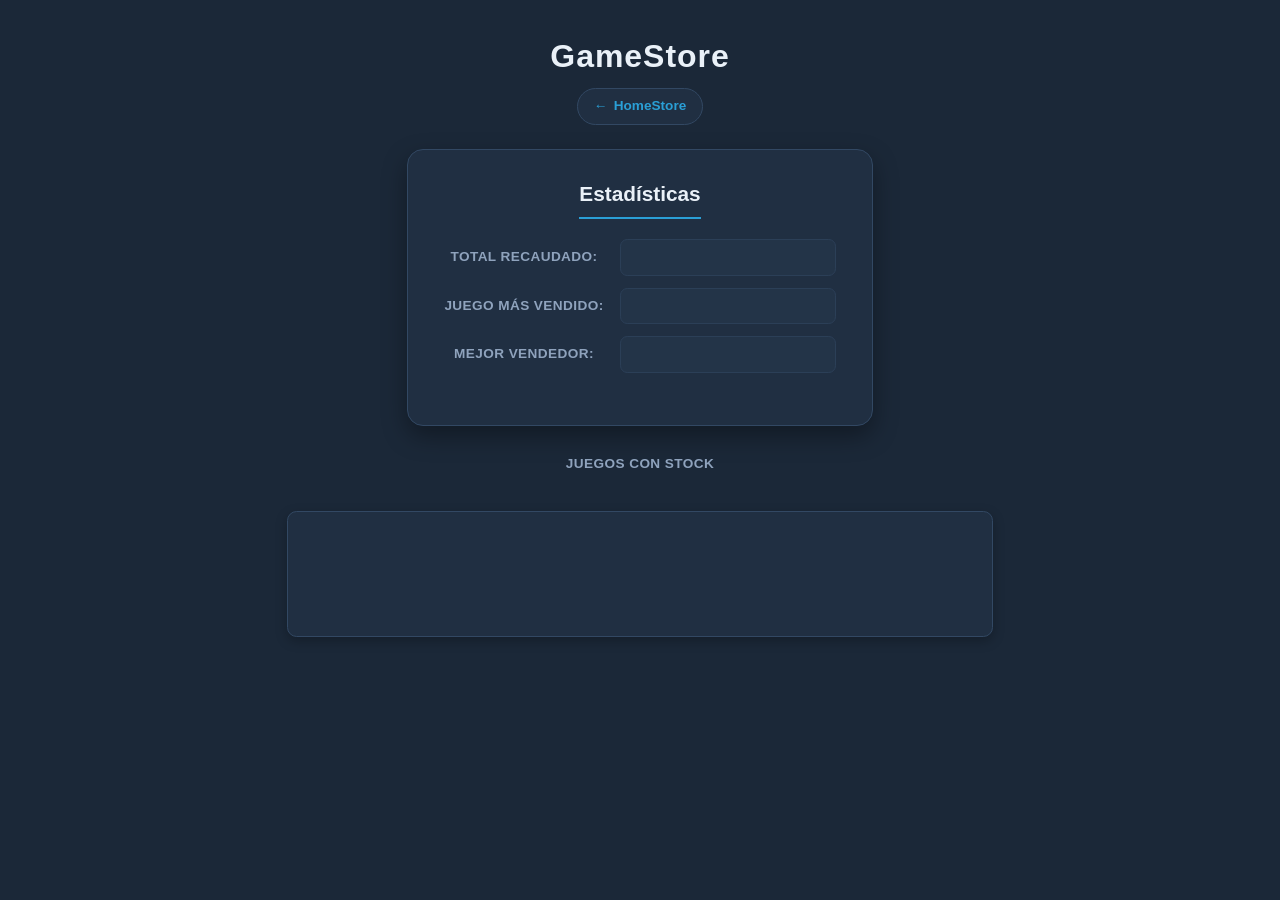
==== Paginas/estadisticas.html @ 3cfef7a3 "cambios en los html y css" ====
<!DOCTYPE html>
<html lang="en">
<head>
    <meta charset="UTF-8">
    <meta name="viewport" content="width=device-width, initial-scale=1.0">
    <title>Store</title>
    <script src="../Dominio/Servicios/memoria.js"></script>
    <script src="../Dominio/Controladora/estadisticasControladores.js"></script>
    <link rel="stylesheet" href="../Css/estilos.css">
</head>
<body onload="CargoDatosEstadisticas()">
    <center>
        <h1>GameStore</h1>
        <a href="../index.html">HomeStore</a>
        <form id="dep">
            <h3 class="titulo">Estadísticas</h3>
            <section>
                <div class="campos">
                    <label for="totalRecaudado">Total recaudado: </label>
                    <input type="text" id="totalRecaudado" disabled>

                    <label for="masVendido">Juego más vendido: </label>
                    <input type="text" id="masVendido" disabled>

                    <label for="mejorVendedor">Mejor vendedor: </label>
                    <input type="text" id="mejorVendedor" disabled>
                    
                </div>
                <div class="botones">
                    <!-- <input class="btn_agregar" type="button" value="Agregar" onclick="AgregarVendedor()">
                    <input class="btn_modificar" type="button" value="Modificar" onclick="ModificarVendedor()">
                    <input class="btn_eliminar" type="button" value="Eliminar" onclick="EliminarVendedor()">
                    <input class="btn_limpiar" type="button" value="Limpiar" onclick="InicializarVendedor()"> -->
                </div>
            </section>
        </form>

        <div class="listado">
            <label for="games-con-stock">Juegos con Stock</label>
            <br>
            <select id="games-con-stock" size="6"></select>
        </div>
        
    </center>

</body>
</html>
---- Css/estilos.css ----
:root {
    --color-fondo: #1b2838;
    --color-header: #171a21;
    --color-superficie: #202f42;
    --color-superficie-alt: #26374c;
    --color-borde: #324863;
    --color-principal: #2a9fd6;
    --color-principal-oscuro: #033b5c;
    --color-peligro: #7a2e2e;
    --color-peligro-claro: #a83c3c;
    --color-texto: #eaf1f8;
    --color-texto-secundario: #8fa3bd;

    --radio: 0.6rem;
    --radio-lg: 1rem;
    --sombra: 0 10px 25px rgba(0, 0, 0, 0.35);
    --sombra-suave: 0 4px 12px rgba(0, 0, 0, 0.25);
    --transicion: 0.25s ease;
}

* {
    box-sizing: border-box;
}

body {
    background: var(--color-fondo);
    color: var(--color-texto);
    font-family: 'Segoe UI', Roboto, Helvetica, Arial, sans-serif;
    margin: 0;
    line-height: 1.5;
}

/* ===== Header (index.html) ===== */

header {
    background: var(--color-header);
    width: 100%;
    height: 90px;

    display: flex;
    align-items: center;

    padding: 0 60px;
    box-shadow: var(--sombra-suave);
    position: sticky;
    top: 0;
    z-index: 10;
}

.menu {
    display: flex;
    align-items: center;
}

.logo {
    width: 55px;
    height: 55px;
    border-radius: 50%;
    box-shadow: 0 0 0 2px var(--color-principal);
}

h1 {
    color: var(--color-texto);
    margin-left: 15px;
    font-size: 35px;
    letter-spacing: .02em;
}

nav {
    display: flex;
    gap: 35px;

    margin-left: 80px;
}

nav a {
    color: var(--color-texto);
    text-decoration: none;
    font-size: 18px;
    font-weight: bold;
    position: relative;
    padding-bottom: 4px;
    transition: color var(--transicion);
}

nav a::after {
    content: "";
    position: absolute;
    left: 0;
    bottom: -2px;
    width: 100%;
    height: 2px;
    background: var(--color-principal);
    transform: scaleX(0);
    transform-origin: left;
    transition: transform var(--transicion);
}

nav a:hover,
nav a:focus {
    color: var(--color-principal);
}

nav a:hover::after,
nav a:focus::after {
    transform: scaleX(1);
}

/* ===== Encabezado de las vistas internas (games/vendedores/ventas/estadisticas) ===== */

center h1 {
    margin: 2rem 0 .5rem;
    font-size: 2rem;
    letter-spacing: .03em;
}

center > a {
    display: inline-flex;
    align-items: center;
    gap: .4rem;
    background: var(--color-superficie);
    border: 1px solid var(--color-borde);
    color: var(--color-principal);
    text-decoration: none;
    font-weight: 600;
    font-size: .85rem;
    padding: .45rem 1rem;
    border-radius: 999px;
    margin-bottom: 1.5rem;
    transition: background var(--transicion), color var(--transicion), transform var(--transicion);
}

center > a::before {
    content: "←";
}

center > a:hover {
    background: var(--color-principal-oscuro);
    color: var(--color-texto);
    transform: translateY(-1px);
}

/* ===== Formularios / paneles ===== */

form {
    margin: 0 auto;
    width: fit-content;
    max-width: 92vw;

    background: var(--color-superficie);
    border: 1px solid var(--color-borde);
    border-radius: var(--radio-lg);
    box-shadow: var(--sombra);
    padding: 1.75rem 2.25rem;
}

.titulo {
    display: inline-block;
    font-size: 1.3rem;
    margin: 0 0 1.25rem;
    padding-bottom: .5rem;
    border-bottom: 2px solid var(--color-principal);
    color: var(--color-texto);
}

form .campos {
    display: grid;
    grid-template-columns: auto minmax(200px, 1fr);
    align-items: center;
    gap: 12px 16px;
}

label {
    color: var(--color-texto-secundario);
    font-weight: 600;
    font-size: .85rem;
    text-transform: uppercase;
    letter-spacing: .03em;
}

input,
select,
textarea {
    background: var(--color-superficie-alt);
    border: 1px solid var(--color-borde);
    border-radius: .45rem;
    color: var(--color-texto);
    padding: .55rem .75rem;
    font-size: .95rem;
    font-family: inherit;
    transition: border-color var(--transicion), box-shadow var(--transicion);
}

textarea {
    resize: vertical;
}

input:focus,
select:focus,
textarea:focus {
    outline: none;
    border-color: var(--color-principal);
    box-shadow: 0 0 0 3px rgba(42, 159, 214, .25);
}

input:disabled {
    opacity: .65;
    cursor: not-allowed;
}

form select {
    width: 100%;
}

form .botones {
    display: flex;
    flex-wrap: wrap;
    justify-content: center;
    gap: .6rem;
    margin: 1.5rem 0 0;
}

/* ===== Botones ===== */

.btn_agregar,
.btn_modificar,
.btn_eliminar,
.btn_limpiar {
    background-color: var(--color-principal-oscuro);
    color: white;
    border: none;
    padding: 10px 18px;
    border-radius: var(--radio);
    font-weight: 600;
    letter-spacing: .02em;
    cursor: pointer;
    box-shadow: var(--sombra-suave);
    transition: background var(--transicion), transform var(--transicion), box-shadow var(--transicion);
}

.btn_agregar:hover,
.btn_modificar:hover,
.btn_limpiar:hover {
    background-color: var(--color-principal);
    transform: translateY(-2px);
    box-shadow: var(--sombra);
}

.btn_eliminar {
    background-color: var(--color-peligro);
}

.btn_eliminar:hover {
    background-color: var(--color-peligro-claro);
    transform: translateY(-2px);
    box-shadow: var(--sombra);
}

.btn_agregar:active,
.btn_modificar:active,
.btn_eliminar:active,
.btn_limpiar:active {
    transform: translateY(0);
}

/* ===== Listados ===== */

.listado {
    margin: 1.75rem auto 0;
    display: flex;
    flex-direction: column;
    align-items: center;
    gap: .4rem;
    max-width: 92vw;
}

.listado select {
    width: 60%;
    min-width: 260px;
    background: var(--color-superficie);
    border: 1px solid var(--color-borde);
    border-radius: var(--radio);
    padding: .5rem;
    color: var(--color-texto);
    box-shadow: var(--sombra-suave);
}

.listado select:focus {
    outline: none;
    border-color: var(--color-principal);
}

.listado select option {
    padding: .4rem;
}

/* ===== Catalogo de juegos (index.html) ===== */

.juegos {
    display: flex;
    justify-content: center;
    gap: 40px;
    margin-top: 50px;
    padding: 0 20px 50px;
    flex-wrap: wrap;
}

.game-card {
    width: 260px;
    text-align: center;
    color: var(--color-texto);
    background: var(--color-superficie);
    border: 1px solid var(--color-borde);
    border-radius: var(--radio-lg);
    box-shadow: var(--sombra);
    overflow: hidden;
    padding-bottom: 1.1rem;
    transition: transform var(--transicion), box-shadow var(--transicion);
}

.game-card:hover {
    transform: translateY(-8px);
    box-shadow: 0 18px 34px rgba(0, 0, 0, .45);
}

.game-card img {
    width: 100%;
    height: 280px;
    object-fit: cover;
    display: block;
    transition: transform .4s ease;
}

.game-card:hover img {
    transform: scale(1.06);
}

.game-card h2 {
    margin: 1rem 1rem 0;
    font-size: 1.35rem;
}

.game-card p {
    margin: .5rem 1rem 0;
    font-size: .92rem;
    color: var(--color-texto-secundario);
    line-height: 1.45;
}

/* ===== Responsive ===== */

@media (max-width: 768px) {
    header {
        padding: 0 20px;
        height: auto;
        flex-wrap: wrap;
        gap: .75rem;
        padding-top: 12px;
        padding-bottom: 12px;
    }

    nav {
        margin-left: 0;
        gap: 18px;
        flex-wrap: wrap;
    }

    h1 {
        font-size: 26px;
    }

    form {
        padding: 1.25rem;
    }

    form .campos {
        grid-template-columns: 1fr;
    }

    .listado select {
        width: 100%;
    }
}


/* ===== Integración API pública ===== */
.api-section {
    width: min(1180px, 94vw);
    margin: 1rem auto 3rem;
    padding: 1.5rem;
    background: var(--color-superficie);
    border: 1px solid var(--color-borde);
    border-radius: var(--radio-lg);
    box-shadow: var(--sombra);
}

.api-header {
    display: flex;
    justify-content: space-between;
    align-items: center;
    gap: 1rem;
    flex-wrap: wrap;
}

.api-header h2 {
    margin: 0;
    color: var(--color-texto);
}

.api-header p,
.api-status,
.api-credit {
    color: var(--color-texto-secundario);
}

.api-status {
    margin: .75rem 0 1rem;
}

.btn_api {
    background: var(--color-principal-oscuro);
    color: #fff;
    border: 1px solid var(--color-principal);
    border-radius: var(--radio);
    padding: .65rem 1rem;
    font-weight: 700;
    cursor: pointer;
    transition: background var(--transicion), transform var(--transicion);
}

.btn_api:hover,
.btn_api:focus-visible {
    background: var(--color-principal);
    transform: translateY(-2px);
}

.api-card {
    min-height: 100%;
    color: var(--color-texto);
    background: var(--color-superficie-alt);
    border: 1px solid var(--color-borde);
    border-radius: var(--radio-lg);
    overflow: hidden;
    box-shadow: var(--sombra-suave);
    padding: 0;
    transition: transform var(--transicion), box-shadow var(--transicion);
}

.api-card:hover {
    transform: translateY(-5px);
    box-shadow: var(--sombra);
}

.api-card img {
    width: 100%;
    height: 190px;
    object-fit: cover;
    display: block;
}

.api-card-contenido {
    padding: 1rem;
}

.api-card h3 {
    margin: 0 0 .65rem;
    font-size: 1.15rem;
}

.api-card p {
    margin: .25rem 0;
    color: var(--color-texto-secundario);
    font-size: .9rem;
}

.api-card a,
.api-credit a {
    color: var(--color-principal);
    font-weight: 700;
}

.api-credit {
    margin: 1rem 0 0;
    font-size: .82rem;
}

.site-footer {
    text-align: center;
    padding: 1.5rem;
    color: var(--color-texto-secundario);
    border-top: 1px solid var(--color-borde);
    margin-top: 2rem;
}

.skip-link {
    position: absolute;
    left: -9999px;
    top: 0;
    z-index: 1000;
    background: var(--color-principal);
    color: #fff;
    padding: .75rem 1rem;
}

.skip-link:focus {
    left: 1rem;
    top: 1rem;
}

:focus-visible {
    outline: 3px solid rgba(42, 159, 214, .7);
    outline-offset: 2px;
}

@media (max-width: 768px) {
    .api-section {
        padding: 1rem;
    }

    .api-card img {
        height: 210px;
    }
}
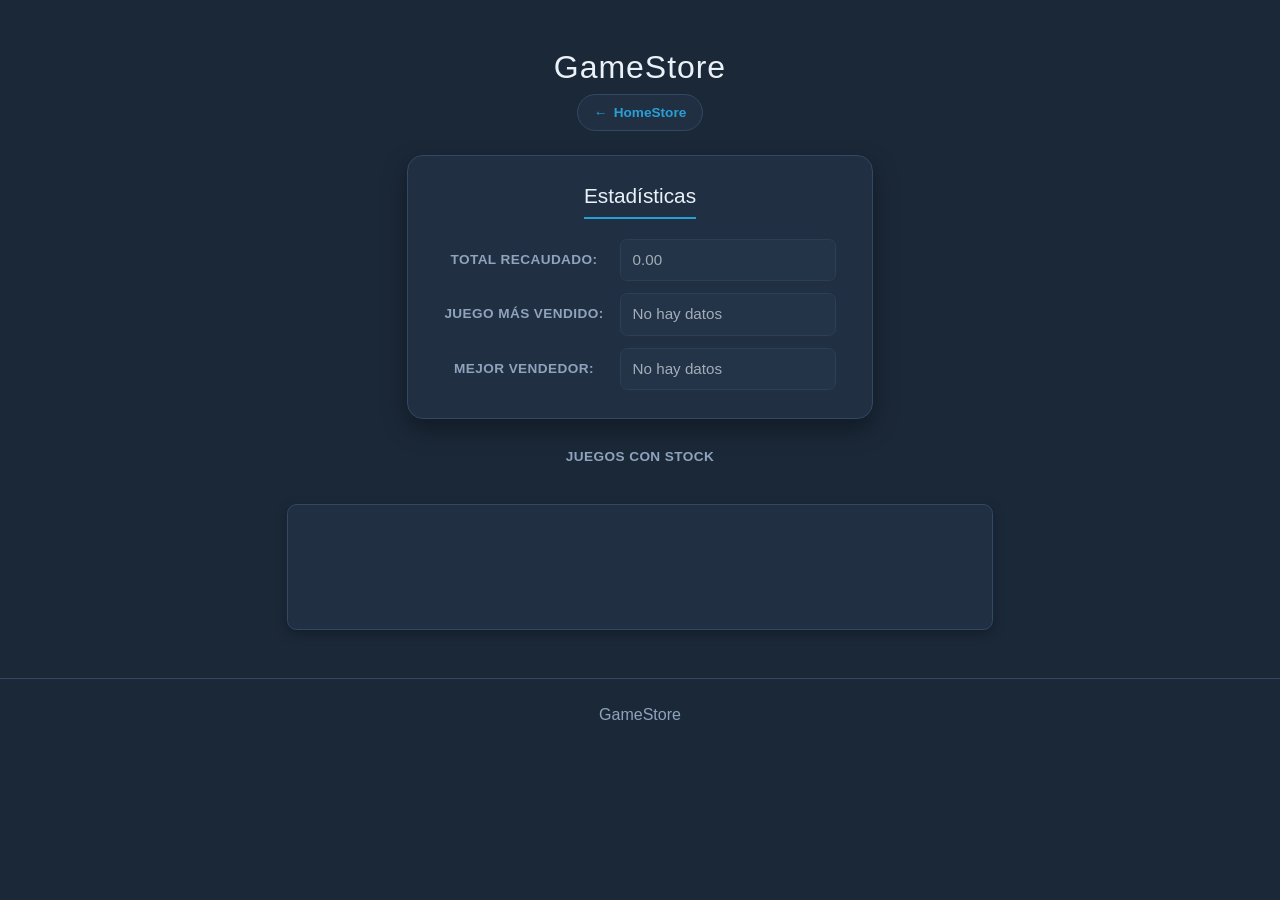
==== commit 51ebc75f: "Cambiamos los html" ====
--- a/Paginas/estadisticas.html
+++ b/Paginas/estadisticas.html
@@ -1,47 +1,40 @@
 <!DOCTYPE html>
-<html lang="en">
+<html lang="es">
 <head>
     <meta charset="UTF-8">
     <meta name="viewport" content="width=device-width, initial-scale=1.0">
-    <title>Store</title>
-    <script src="../Dominio/Servicios/memoria.js"></script>
-    <script src="../Dominio/Controladora/estadisticasControladores.js"></script>
+    <meta name="description" content="Estadísticas de GameStore.">
+    <title>GameStore - Estadísticas</title>
+    <link href="https://cdn.jsdelivr.net/npm/bootstrap@5.3.3/dist/css/bootstrap.min.css" rel="stylesheet">
     <link rel="stylesheet" href="../Css/estilos.css">
 </head>
-<body onload="CargoDatosEstadisticas()">
-    <center>
-        <h1>GameStore</h1>
-        <a href="../index.html">HomeStore</a>
-        <form id="dep">
-            <h3 class="titulo">Estadísticas</h3>
-            <section>
-                <div class="campos">
-                    <label for="totalRecaudado">Total recaudado: </label>
-                    <input type="text" id="totalRecaudado" disabled>
+<body>
+    <a class="skip-link" href="#contenido">Saltar al contenido</a>
+    <main id="contenido" class="container-fluid py-3">
+        <center>
+            <h1>GameStore</h1>
+            <a href="../index.html">HomeStore</a>
+            <form id="dep">
+                <h2 class="titulo">Estadísticas</h2>
+                <section>
+                    <div class="campos">
+                        <label for="totalRecaudado">Total recaudado:</label>
+                        <input type="text" id="totalRecaudado" disabled aria-readonly="true">
+                        <label for="masVendido">Juego más vendido:</label>
+                        <input type="text" id="masVendido" disabled aria-readonly="true">
+                        <label for="mejorVendedor">Mejor vendedor:</label>
+                        <input type="text" id="mejorVendedor" disabled aria-readonly="true">
+                    </div>
+                </section>
+            </form>
 
-                    <label for="masVendido">Juego más vendido: </label>
-                    <input type="text" id="masVendido" disabled>
-
-                    <label for="mejorVendedor">Mejor vendedor: </label>
-                    <input type="text" id="mejorVendedor" disabled>
-                    
-                </div>
-                <div class="botones">
-                    <!-- <input class="btn_agregar" type="button" value="Agregar" onclick="AgregarVendedor()">
-                    <input class="btn_modificar" type="button" value="Modificar" onclick="ModificarVendedor()">
-                    <input class="btn_eliminar" type="button" value="Eliminar" onclick="EliminarVendedor()">
-                    <input class="btn_limpiar" type="button" value="Limpiar" onclick="InicializarVendedor()"> -->
-                </div>
-            </section>
-        </form>
-
-        <div class="listado">
-            <label for="games-con-stock">Juegos con Stock</label>
-            <br>
-            <select id="games-con-stock" size="6"></select>
-        </div>
-        
-    </center>
-
+            <div class="listado">
+                <label for="games-con-stock">Juegos con Stock</label><br>
+                <select id="games-con-stock" size="6" aria-label="Juegos con stock"></select>
+            </div>
+        </center>
+    </main>
+    <footer class="site-footer">GameStore</footer>
+    <script type="module" src="../Dominio/Controladora/estadisticasControladores.js"></script>
 </body>
-</html>+</html>
--- a/Css/estilos.css
+++ b/Css/estilos.css
@@ -384,106 +384,6 @@
 
 
 /* ===== Integración API pública ===== */
-.api-section {
-    width: min(1180px, 94vw);
-    margin: 1rem auto 3rem;
-    padding: 1.5rem;
-    background: var(--color-superficie);
-    border: 1px solid var(--color-borde);
-    border-radius: var(--radio-lg);
-    box-shadow: var(--sombra);
-}
-
-.api-header {
-    display: flex;
-    justify-content: space-between;
-    align-items: center;
-    gap: 1rem;
-    flex-wrap: wrap;
-}
-
-.api-header h2 {
-    margin: 0;
-    color: var(--color-texto);
-}
-
-.api-header p,
-.api-status,
-.api-credit {
-    color: var(--color-texto-secundario);
-}
-
-.api-status {
-    margin: .75rem 0 1rem;
-}
-
-.btn_api {
-    background: var(--color-principal-oscuro);
-    color: #fff;
-    border: 1px solid var(--color-principal);
-    border-radius: var(--radio);
-    padding: .65rem 1rem;
-    font-weight: 700;
-    cursor: pointer;
-    transition: background var(--transicion), transform var(--transicion);
-}
-
-.btn_api:hover,
-.btn_api:focus-visible {
-    background: var(--color-principal);
-    transform: translateY(-2px);
-}
-
-.api-card {
-    min-height: 100%;
-    color: var(--color-texto);
-    background: var(--color-superficie-alt);
-    border: 1px solid var(--color-borde);
-    border-radius: var(--radio-lg);
-    overflow: hidden;
-    box-shadow: var(--sombra-suave);
-    padding: 0;
-    transition: transform var(--transicion), box-shadow var(--transicion);
-}
-
-.api-card:hover {
-    transform: translateY(-5px);
-    box-shadow: var(--sombra);
-}
-
-.api-card img {
-    width: 100%;
-    height: 190px;
-    object-fit: cover;
-    display: block;
-}
-
-.api-card-contenido {
-    padding: 1rem;
-}
-
-.api-card h3 {
-    margin: 0 0 .65rem;
-    font-size: 1.15rem;
-}
-
-.api-card p {
-    margin: .25rem 0;
-    color: var(--color-texto-secundario);
-    font-size: .9rem;
-}
-
-.api-card a,
-.api-credit a {
-    color: var(--color-principal);
-    font-weight: 700;
-}
-
-.api-credit {
-    margin: 1rem 0 0;
-    font-size: .82rem;
-}
-
 .site-footer {
     text-align: center;
     padding: 1.5rem;
